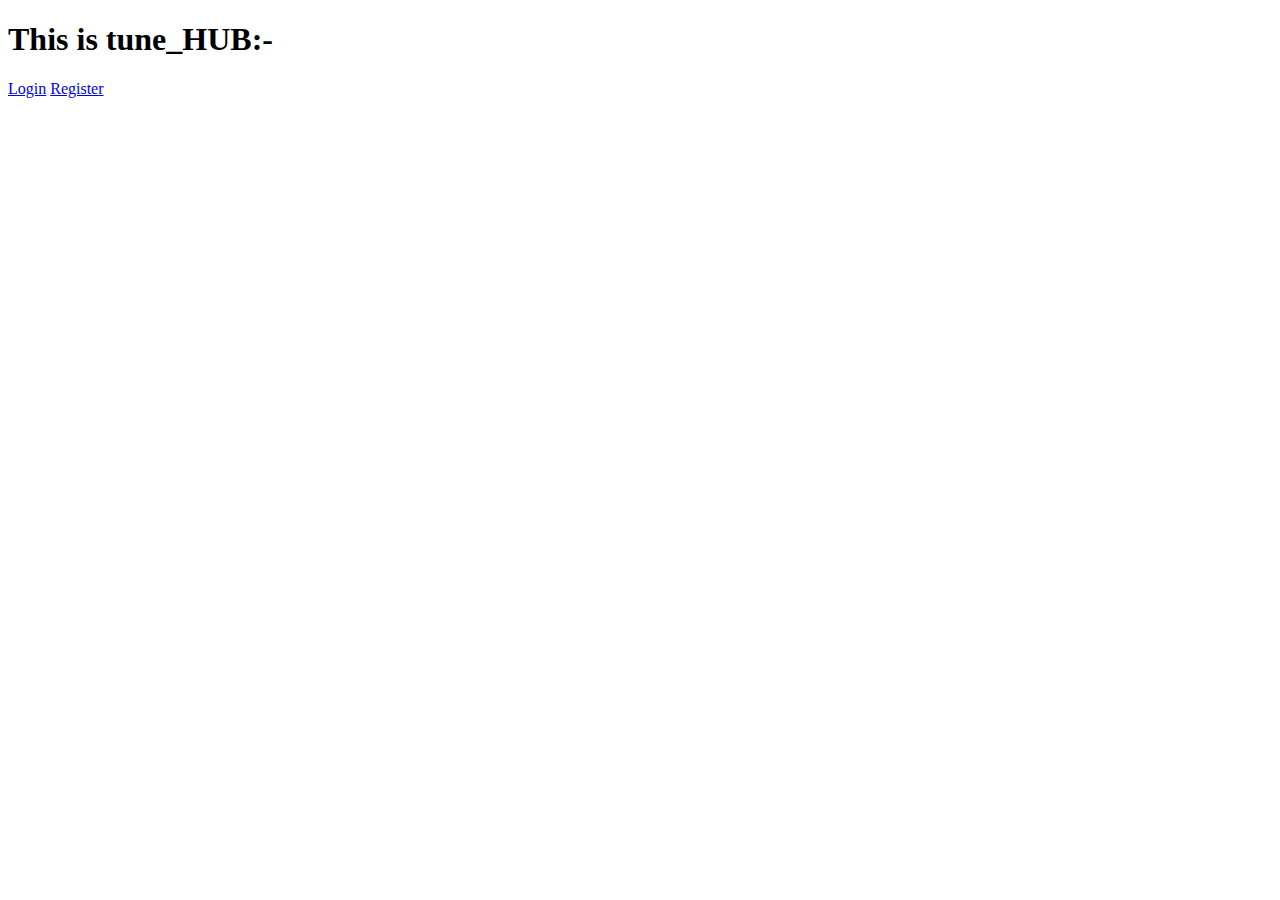
==== src/main/resources/templates/index.html @ b5758051 "1st VERSION OF TUNE HUB" ====
<!DOCTYPE html>
<html>
<head>
<meta charset="ISO-8859-1">
<title>Tune HUB :Home</title>

<link rel="stylesheet" th:href="@{/css/style.css}">
</head>
<body>
<h1 class="tune_heading">This is tune_HUB:- </h1>

<a href="/login">Login</a>
<a href="/register">Register</a>
</body>
</html>
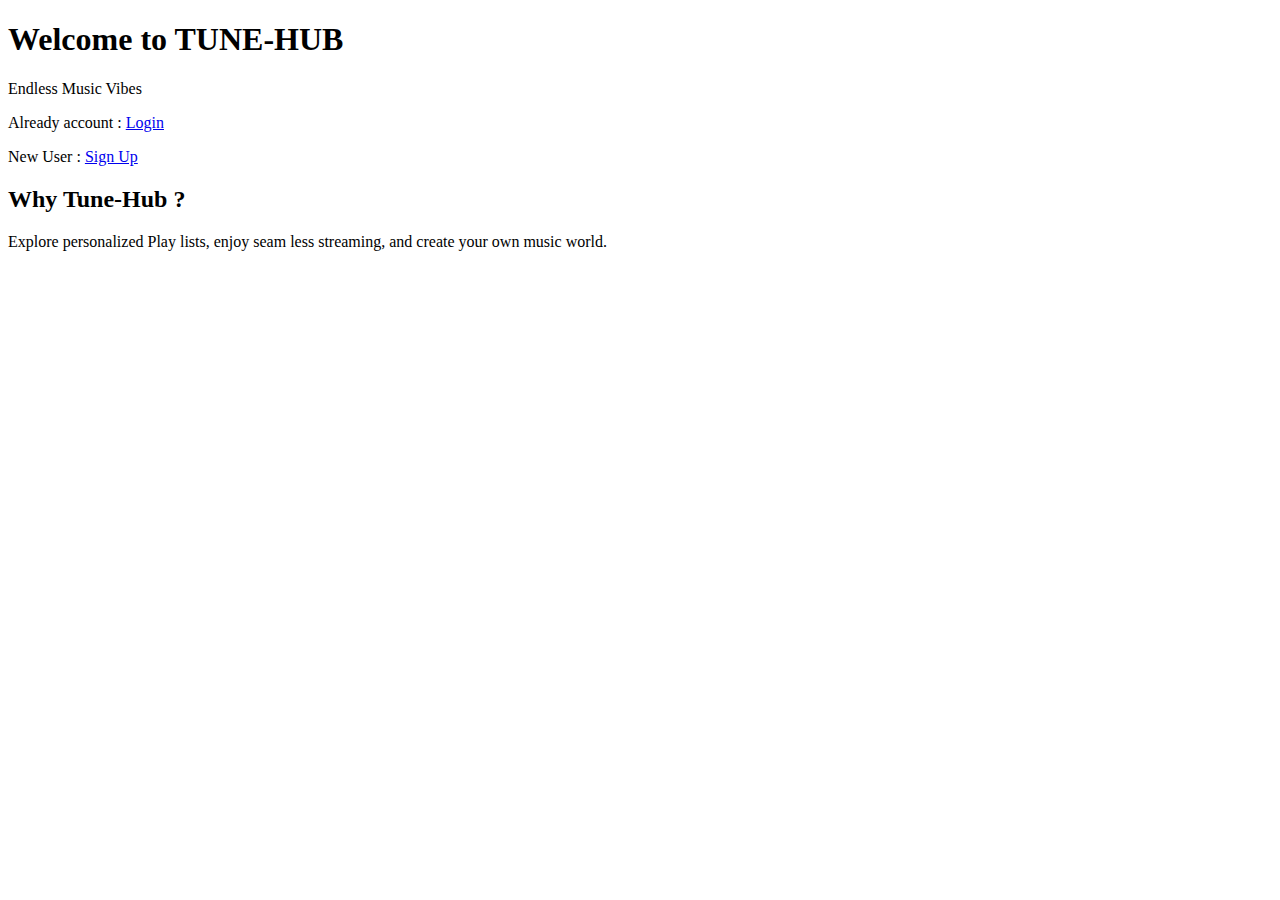
==== commit 696f047d: "version 2.0" ====
--- a/src/main/resources/templates/index.html
+++ b/src/main/resources/templates/index.html
@@ -2,14 +2,36 @@
 <html>
 <head>
 <meta charset="ISO-8859-1">
-<title>Tune HUB :Home</title>
+<title>Tune_Hub</title>
+<link rel="stylesheet" th:href="@{/css/style.css}">
+  <link rel="stylesheet"
+    href="https://fonts.googleapis.com/css?family=Sofia&effect=neon|outline|emboss|shadow-multiple">
+</head>
 
-<link rel="stylesheet" th:href="@{/css/style.css}">
-</head>
 <body>
-<h1 class="tune_heading">This is tune_HUB:- </h1>
+<div>
+    <div class="main_head">
+      <h1>Welcome to TUNE-HUB</h1>
+      <p>Endless Music Vibes</p>
+    </div>
+      
+    <div >
+    <p class="details">Already account : <a href="/login">Login</a></p>	
+      
+      
+     <p class="details">New User : <a href="/register">Sign Up</a></p>
+      
+    </div>
+    <div class="info">
+      <h2>Why Tune-Hub ?</h2>
+      <p>Explore personalized Play lists, enjoy seam less streaming, and create your own music world.</p>
+    </div>
+    
+  </div>
 
-<a href="/login">Login</a>
-<a href="/register">Register</a>
+  
+	
+
 </body>
+
 </html>